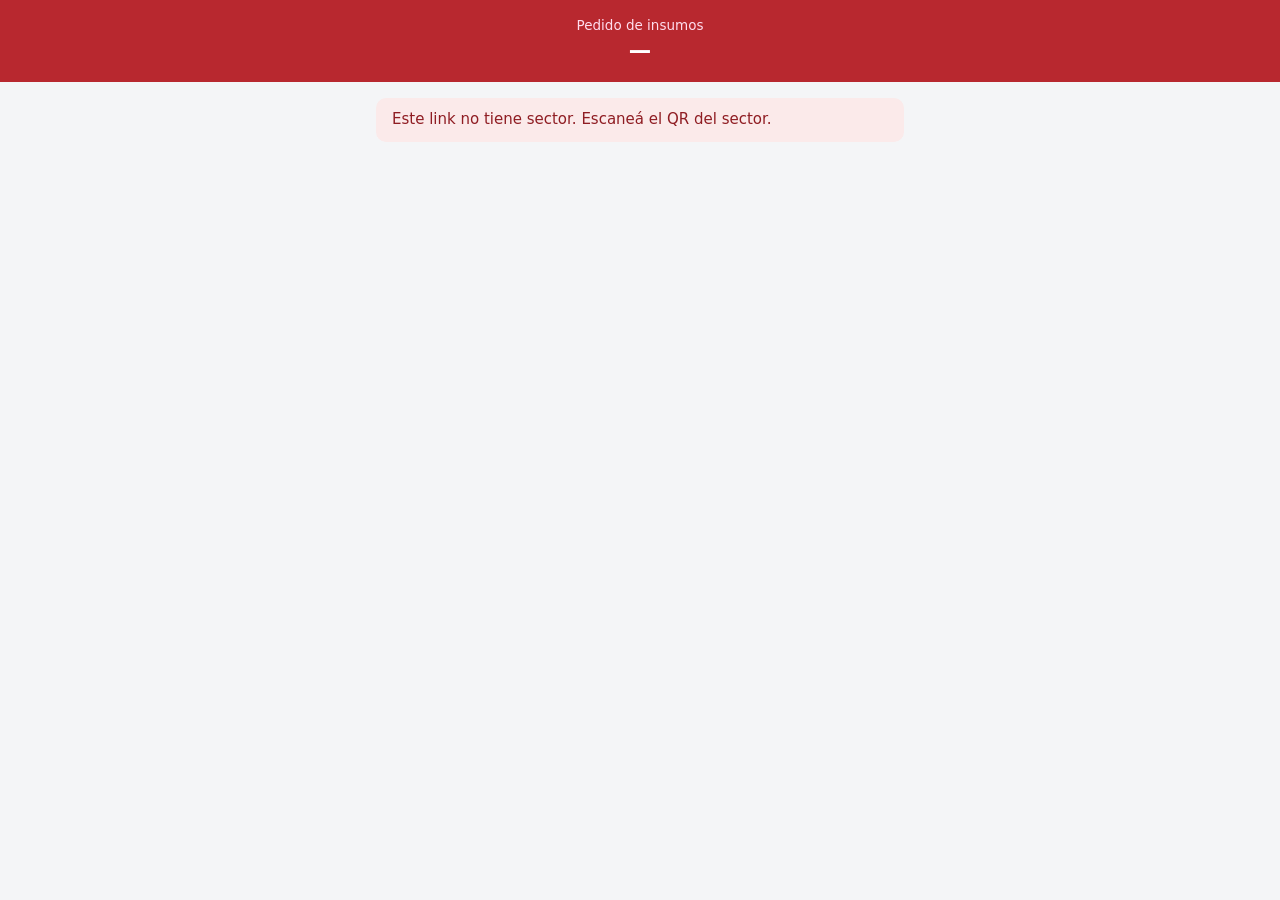
==== pedido.html @ e5bacec7 "Add files via upload" ====
<!DOCTYPE html>
<html lang="es">
<head>
<meta charset="utf-8">
<meta name="viewport" content="width=device-width, initial-scale=1">
<title>Pedido de insumos</title>
<link rel="stylesheet" href="estilos.css">
</head>
<body class="qr-page">
<header>
  <div class="muted" style="color:#fde">Pedido de insumos</div>
  <div class="sector" id="sector">Cargando…</div>
</header>

<main class="angosto">
  <div id="error" class="aviso error oculto"></div>

  <div id="form" class="oculto">
    <!-- Paso 1: empleado -->
    <div class="card">
      <p class="paso"><span class="n">1</span>¿Para quién es el pedido?</p>
      <div id="sugerido" class="oculto">
        <button class="resultado" id="btnSugerido"></button>
        <div class="muted" style="margin:.5rem 0">o buscá otro empleado:</div>
      </div>
      <div id="buscador">
        <div class="fila">
          <input id="q" placeholder="Legajo o apellido" autocomplete="off" inputmode="search">
          <button class="btn" id="btnBuscar">Buscar</button>
        </div>
        <div id="resultados"></div>
      </div>
      <div id="empElegido" class="elegido oculto">
        <span>👤</span><span class="n" id="empNombre"></span>
        <button class="link" id="btnCambiarEmp">Cambiar</button>
      </div>
    </div>

    <!-- Paso 2: insumos -->
    <div class="card">
      <p class="paso"><span class="n">2</span>¿Qué insumos necesitás?</p>
      <input id="filtro" class="oculto" placeholder="Filtrar insumos…" style="margin-bottom:.4rem">
      <div id="insumos"></div>
      <label for="obs">Observación (opcional)</label>
      <textarea id="obs" maxlength="300" placeholder="Ej.: talle L, se rompió el anterior…" style="min-height:60px"></textarea>
    </div>

    <button class="btn grande" id="btnEnviar">Enviar pedido</button>
    <p class="muted" style="text-align:center" id="resumen"></p>
  </div>

  <div id="listo" class="card listo oculto">
    <div class="tilde">✔</div>
    <h2 id="listoTitulo">Pedido enviado</h2>
    <p id="listoTexto"></p>
    <button class="btn sec" id="btnOtro">Hacer otro pedido</button>
  </div>
</main>

<script src="comun.js"></script>
<script>
var codigo = new URLSearchParams(location.search).get('a') || '';
var area = null, empleado = null, cantidades = {}, nonce = nuevoNonce();

function mostrarError(msg) { var e = $('#error'); e.textContent = msg; e.classList.remove('oculto'); }

async function iniciar() {
  if (!codigo) { $('#sector').textContent = '—'; return mostrarError('Este link no tiene sector. Escaneá el QR del sector.'); }
  try {
    area = await api('area', { codigo: codigo });
  } catch (e) { $('#sector').textContent = '—'; return mostrarError(e.message); }
  $('#sector').textContent = area.nombre;
  document.title = 'Pedido de insumos - ' + area.nombre;
  if (!area.insumos.length) return mostrarError('Este sector todavía no tiene insumos cargados. Avisale a Seguridad e Higiene.');
  if (area.insumos.length > 12) $('#filtro').classList.remove('oculto');
  pintarInsumos();
  var ult = null;
  try { ult = JSON.parse(localStorage.getItem('insumos_ultimo_empleado')); } catch (e) {}
  if (ult && ult.legajo) {
    $('#btnSugerido').innerHTML = '👤 <b>' + esc(ult.nombre) + '</b> <span class="muted">(legajo ' + esc(ult.legajo) + ')</span>';
    $('#btnSugerido').onclick = function () { elegir(ult); };
    $('#sugerido').classList.remove('oculto');
  }
  $('#form').classList.remove('oculto');
}

async function buscar() {
  var q = $('#q').value.trim();
  var cont = $('#resultados');
  if (!q) return;
  cont.innerHTML = '<p class="muted">Buscando…</p>';
  try {
    var r = await api('buscarEmpleado', { q: q });
    if (!r.length) { cont.innerHTML = '<p class="muted">No se encontró ningún empleado activo con "' + esc(q) + '".</p>'; return; }
    cont.innerHTML = '';
    r.forEach(function (emp) {
      var b = document.createElement('button');
      b.className = 'resultado';
      b.innerHTML = '<b>' + esc(emp.nombre) + '</b> <span class="muted">legajo ' + esc(emp.legajo) + '</span>';
      b.onclick = function () { elegir(emp); };
      cont.appendChild(b);
    });
    if (r.length === 1 && /^\d+$/.test(q)) elegir(r[0]);
  } catch (e) { cont.innerHTML = '<p class="aviso error">' + esc(e.message) + '</p>'; }
}

function elegir(emp) {
  empleado = emp;
  $('#empNombre').textContent = emp.nombre + ' (legajo ' + emp.legajo + ')';
  $('#empElegido').classList.remove('oculto');
  $('#buscador').classList.add('oculto');
  $('#sugerido').classList.add('oculto');
  $('#resultados').innerHTML = '';
  actualizarResumen();
}

function pintarInsumos() {
  var f = normalizar($('#filtro').value);
  var cont = $('#insumos');
  cont.innerHTML = '';
  area.insumos.forEach(function (ins) {
    if (f && normalizar(ins).indexOf(f) < 0) return;
    var c = cantidades[ins] || 0;
    var d = document.createElement('div');
    d.className = 'insumo' + (c ? ' con' : '');
    d.innerHTML = '<span class="n">' + esc(ins) + '</span>' +
      '<div class="stepper"><button aria-label="menos">−</button><span class="c">' + c + '</span><button aria-label="más">+</button></div>';
    var bs = d.querySelectorAll('button');
    bs[0].onclick = function () { cambiar(ins, -1); };
    bs[1].onclick = function () { cambiar(ins, 1); };
    cont.appendChild(d);
  });
}

function cambiar(ins, delta) {
  cantidades[ins] = Math.max(0, Math.min(99, (cantidades[ins] || 0) + delta));
  pintarInsumos();
  actualizarResumen();
}

function itemsElegidos() {
  return Object.keys(cantidades).filter(function (k) { return cantidades[k] > 0; })
    .map(function (k) { return { insumo: k, cantidad: cantidades[k] }; });
}

function actualizarResumen() {
  var it = itemsElegidos();
  var u = it.reduce(function (s, x) { return s + x.cantidad; }, 0);
  $('#resumen').textContent = it.length ? it.length + ' insumo(s), ' + u + ' unidad(es)' + (empleado ? ' para ' + empleado.nombre : '') : '';
}

async function enviar() {
  var it = itemsElegidos();
  if (!empleado) { toast('Elegí para quién es el pedido (paso 1).', 'error'); $('#q').focus(); return; }
  if (!it.length) { toast('Elegí al menos un insumo (paso 2).', 'error'); return; }
  var b = $('#btnEnviar');
  b.disabled = true; b.textContent = 'Enviando…';
  try {
    var r = await api('crearPedido', { area: codigo, legajo: empleado.legajo, items: it, obs: $('#obs').value, nonce: nonce });
    try { localStorage.setItem('insumos_ultimo_empleado', JSON.stringify(empleado)); } catch (e) {}
    $('#listoTitulo').textContent = 'Pedido #' + r.id + ' enviado';
    $('#listoTexto').innerHTML = 'Para <b>' + esc(r.empleado) + '</b>. El depósito ya lo recibió y te lo va a preparar.';
    $('#form').classList.add('oculto');
    $('#listo').classList.remove('oculto');
    window.scrollTo(0, 0);
  } catch (e) {
    toast(e.message, 'error');
  } finally {
    b.disabled = false; b.textContent = 'Enviar pedido';
  }
}

function otro() {
  cantidades = {}; nonce = nuevoNonce(); $('#obs').value = '';
  empleado = null;
  $('#empElegido').classList.add('oculto');
  $('#buscador').classList.remove('oculto');
  $('#q').value = '';
  $('#listo').classList.add('oculto');
  $('#form').classList.remove('oculto');
  pintarInsumos(); actualizarResumen();
}

$('#btnBuscar').onclick = buscar;
$('#q').addEventListener('keydown', function (e) { if (e.key === 'Enter') buscar(); });
$('#btnCambiarEmp').onclick = function () {
  empleado = null; $('#empElegido').classList.add('oculto'); $('#buscador').classList.remove('oculto'); $('#q').focus(); actualizarResumen();
};
$('#filtro').addEventListener('input', pintarInsumos);
$('#btnEnviar').onclick = enviar;
$('#btnOtro').onclick = otro;
iniciar();
</script>
</body>
</html>
---- estilos.css ----
:root {
  --acento: #b8282f;
  --acento-osc: #8f1d23;
  --acento-suave: #fbeaea;
  --tinta: #1f2328;
  --gris: #5f6b76;
  --linea: #dfe3e8;
  --fondo: #f4f5f7;
  --blanco: #fff;
  --ok: #1d7a46;
  --ok-suave: #e3f4ea;
  --alerta: #b26a00;
  --alerta-suave: #fff3dc;
  --radio: 12px;
}
* { box-sizing: border-box; }
html, body { margin: 0; }
body {
  font-family: system-ui, -apple-system, "Segoe UI", Roboto, Arial, sans-serif;
  color: var(--tinta); background: var(--fondo); font-size: 15px; line-height: 1.4;
}
h1, h2, h3 { margin: 0 0 .5em; line-height: 1.2; }
h1 { font-size: 1.35rem; } h2 { font-size: 1.15rem; } h3 { font-size: 1rem; }
a { color: var(--acento); }
.oculto { display: none !important; }
.muted { color: var(--gris); font-size: .9em; }
.fila { display: flex; gap: .6rem; align-items: center; flex-wrap: wrap; }
.espacio { flex: 1; }

/* ---------- Encabezado ---------- */
.top {
  background: var(--blanco); border-bottom: 1px solid var(--linea);
  padding: .6rem 1rem; display: flex; align-items: center; gap: .8rem; position: sticky; top: 0; z-index: 10;
}
.top img.logo { height: 34px; }
.top .titulo { font-weight: 700; }
.top .usuario { color: var(--gris); font-size: .9em; text-align: right; }

/* ---------- Pestañas ---------- */
.tabs { display: flex; gap: .25rem; padding: .5rem 1rem 0; overflow-x: auto; background: var(--blanco); border-bottom: 1px solid var(--linea); }
.tabs button {
  border: 0; background: none; padding: .65rem .9rem; font: inherit; color: var(--gris); cursor: pointer;
  border-bottom: 3px solid transparent; white-space: nowrap;
}
.tabs button.activa { color: var(--acento); border-bottom-color: var(--acento); font-weight: 600; }
.tabs .badge { background: var(--acento); color: #fff; border-radius: 99px; padding: 0 .45em; font-size: .78em; margin-left: .3em; }

main { max-width: 1150px; margin: 0 auto; padding: 1rem; }
.angosto { max-width: 560px; margin: 0 auto; }

/* ---------- Tarjetas ---------- */
.card { background: var(--blanco); border: 1px solid var(--linea); border-radius: var(--radio); padding: 1rem; margin-bottom: 1rem; }
.grid { display: grid; gap: 1rem; grid-template-columns: repeat(auto-fit, minmax(300px, 1fr)); }

/* ---------- Formularios ---------- */
label { display: block; font-size: .85em; color: var(--gris); margin: .6rem 0 .25rem; }
input, select, textarea {
  width: 100%; font: inherit; padding: .6rem .7rem; border: 1px solid var(--linea); border-radius: 8px; background: #fff; color: var(--tinta);
}
input:focus, select:focus, textarea:focus { outline: 2px solid var(--acento-suave); border-color: var(--acento); }
textarea { resize: vertical; min-height: 80px; }
.fila input, .fila select { width: auto; flex: 1; min-width: 140px; }

button.btn, a.btn {
  display: inline-flex; align-items: center; justify-content: center; gap: .4em;
  font: inherit; font-weight: 600; padding: .6rem 1rem; border-radius: 8px; border: 1px solid var(--acento);
  background: var(--acento); color: #fff; cursor: pointer; text-decoration: none;
}
button.btn:hover { background: var(--acento-osc); }
button.btn:disabled { opacity: .55; cursor: wait; }
.btn.sec { background: #fff; color: var(--acento); }
.btn.sec:hover { background: var(--acento-suave); }
.btn.ok { background: var(--ok); border-color: var(--ok); }
.btn.ok:hover { background: #155c34; }
.btn.chico { padding: .35rem .65rem; font-size: .88em; }
.btn.grande { padding: .9rem 1.2rem; font-size: 1.05rem; width: 100%; }
.link { background: none; border: 0; color: var(--acento); cursor: pointer; font: inherit; padding: 0; text-decoration: underline; }

/* ---------- Tablas ---------- */
.tabla-wrap { overflow-x: auto; }
table { width: 100%; border-collapse: collapse; font-size: .92em; }
th, td { text-align: left; padding: .5rem .55rem; border-bottom: 1px solid var(--linea); vertical-align: top; }
th { color: var(--gris); font-weight: 600; background: #fafbfc; position: sticky; top: 0; }
td.num, th.num { text-align: right; }
tr.inactivo td { color: #9aa3ab; }

/* ---------- Estados ---------- */
.estado { display: inline-block; padding: .1em .55em; border-radius: 99px; font-size: .8em; font-weight: 600; }
.estado.Pendiente { background: var(--alerta-suave); color: var(--alerta); }
.estado.Entregado { background: var(--ok-suave); color: var(--ok); }
.estado.Rechazado { background: #eceff2; color: var(--gris); }

/* ---------- Pedidos (depósito) ---------- */
.pedidos { display: grid; gap: 1rem; grid-template-columns: repeat(auto-fill, minmax(320px, 1fr)); }
.pedido { background: #fff; border: 1px solid var(--linea); border-left: 5px solid var(--alerta); border-radius: var(--radio); padding: .9rem 1rem; }
.pedido.nuevo { animation: titila 1.2s ease-in-out 4; }
@keyframes titila { 50% { background: var(--alerta-suave); } }
.pedido .cab { display: flex; justify-content: space-between; gap: .5rem; align-items: baseline; }
.pedido .num { font-weight: 800; font-size: 1.1rem; }
.pedido .emp { font-size: 1.05rem; font-weight: 600; margin: .3rem 0 0; }
.pedido ul { list-style: none; padding: 0; margin: .7rem 0; }
.pedido li { display: flex; justify-content: space-between; align-items: center; gap: .5rem; padding: .35rem 0; border-top: 1px dashed var(--linea); }
.pedido li input { width: 70px; text-align: center; padding: .35rem; }
.pedido .obs { background: var(--fondo); border-radius: 8px; padding: .4rem .6rem; font-size: .9em; margin: .4rem 0; }
.vacio { text-align: center; color: var(--gris); padding: 2.5rem 1rem; }

.aviso { padding: .7rem 1rem; border-radius: 10px; margin-bottom: 1rem; }
.aviso.alerta { background: var(--alerta-suave); color: #6b4000; }
.aviso.ok { background: var(--ok-suave); color: #0f4a2a; }
.aviso.error { background: var(--acento-suave); color: var(--acento-osc); }

/* ---------- Estadísticas ---------- */
.kpis { display: grid; gap: .8rem; grid-template-columns: repeat(auto-fit, minmax(150px, 1fr)); margin-bottom: 1rem; }
.kpi { background: #fff; border: 1px solid var(--linea); border-radius: var(--radio); padding: .8rem 1rem; }
.kpi .v { font-size: 1.6rem; font-weight: 800; }
.kpi .l { color: var(--gris); font-size: .85em; }
.barras .b { display: grid; grid-template-columns: minmax(110px, 38%) 1fr auto; gap: .5rem; align-items: center; margin: .3rem 0; font-size: .9em; }
.barras .b .n { overflow: hidden; text-overflow: ellipsis; white-space: nowrap; }
.barras .b .t { background: var(--fondo); border-radius: 4px; height: 14px; }
.barras .b .t span { display: block; height: 100%; border-radius: 4px; background: var(--acento); }
.barras .b .c { font-variant-numeric: tabular-nums; font-weight: 600; min-width: 2.5em; text-align: right; }
.columnas { display: flex; align-items: flex-end; gap: 3px; height: 150px; padding-top: 1rem; }
.columnas .col { flex: 1; background: var(--acento); border-radius: 3px 3px 0 0; position: relative; min-height: 2px; }
.columnas .col:hover::after {
  content: attr(data-t); position: absolute; bottom: 100%; left: 50%; transform: translateX(-50%);
  background: var(--tinta); color: #fff; font-size: .75em; padding: .2em .45em; border-radius: 4px; white-space: nowrap;
}
.ejes { display: flex; justify-content: space-between; color: var(--gris); font-size: .78em; margin-top: .3rem; }

/* ---------- Áreas / QR ---------- */
.area-item { display: flex; gap: .8rem; align-items: center; padding: .6rem 0; border-bottom: 1px solid var(--linea); flex-wrap: wrap; }
.area-item .nom { font-weight: 600; flex: 1; min-width: 160px; }
.chips { display: flex; flex-wrap: wrap; gap: .35rem; margin-top: .5rem; }
.chip { border: 1px solid var(--linea); background: #fff; border-radius: 99px; padding: .2rem .65rem; font-size: .85em; cursor: pointer; }
.chip:hover { border-color: var(--acento); color: var(--acento); }
.qr-box { text-align: center; }
.qr-box svg, .qr-box img { width: 260px; height: 260px; }

/* ---------- Modal ---------- */
.modal-fondo { position: fixed; inset: 0; background: rgba(20, 24, 28, .45); display: flex; align-items: center; justify-content: center; z-index: 50; padding: 1rem; }
.modal { background: #fff; border-radius: var(--radio); padding: 1.2rem; width: 100%; max-width: 520px; max-height: 92vh; overflow: auto; }

/* ---------- Toast ---------- */
.toast {
  position: fixed; left: 50%; bottom: 1.2rem; transform: translate(-50%, 30px); opacity: 0; transition: .25s;
  background: var(--tinta); color: #fff; padding: .7rem 1.1rem; border-radius: 10px; z-index: 100; max-width: 92vw;
}
.toast.ver { transform: translate(-50%, 0); opacity: 1; }
.toast.ok { background: var(--ok); }
.toast.error { background: var(--acento-osc); }

/* ---------- Página del QR ---------- */
.qr-page header { background: var(--acento); color: #fff; padding: 1rem; text-align: center; }
.qr-page header .sector { font-size: 1.4rem; font-weight: 800; }
.paso { font-weight: 700; margin: 0 0 .5rem; }
.paso .n { display: inline-flex; width: 1.6em; height: 1.6em; border-radius: 50%; background: var(--acento); color: #fff; align-items: center; justify-content: center; font-size: .85em; margin-right: .4em; }
.resultado { display: block; width: 100%; text-align: left; background: #fff; border: 1px solid var(--linea); border-radius: 10px; padding: .7rem .9rem; margin-top: .5rem; font: inherit; cursor: pointer; }
.resultado:hover { border-color: var(--acento); }
.elegido { display: flex; align-items: center; gap: .6rem; background: var(--ok-suave); border-radius: 10px; padding: .7rem .9rem; }
.elegido .n { flex: 1; font-weight: 600; }
.insumo { display: flex; align-items: center; gap: .6rem; padding: .6rem 0; border-bottom: 1px solid var(--linea); }
.insumo .n { flex: 1; }
.insumo.con { font-weight: 600; }
.stepper { display: flex; align-items: center; gap: .2rem; }
.stepper button { width: 2.4rem; height: 2.4rem; border-radius: 50%; border: 1px solid var(--linea); background: #fff; font-size: 1.2rem; cursor: pointer; color: var(--acento); }
.stepper .c { min-width: 2rem; text-align: center; font-weight: 700; font-size: 1.1rem; }
.listo { text-align: center; padding: 2rem 1rem; }
.listo .tilde { font-size: 3.5rem; color: var(--ok); }

@media print {
  .top, .tabs, .no-print { display: none !important; }
  body { background: #fff; }
}
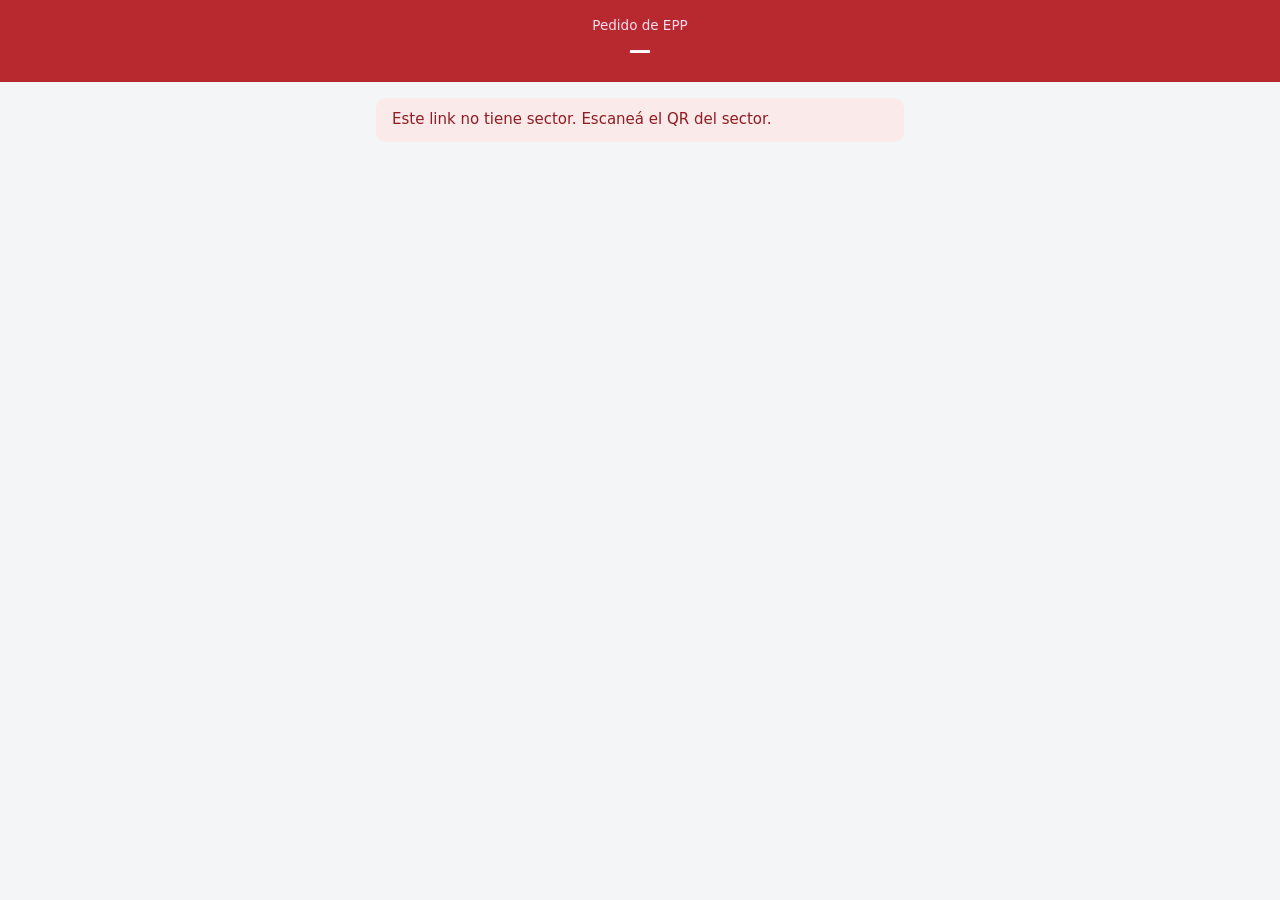
==== commit ee0d8a9b: "Add files via upload" ====
--- a/pedido.html
+++ b/pedido.html
@@ -3,17 +3,32 @@
 <head>
 <meta charset="utf-8">
 <meta name="viewport" content="width=device-width, initial-scale=1">
-<title>Pedido de insumos</title>
+<title>Pedido de EPP</title>
 <link rel="stylesheet" href="estilos.css">
 </head>
 <body class="qr-page">
 <header>
-  <div class="muted" style="color:#fde">Pedido de insumos</div>
+  <div class="muted" style="color:#fde">Pedido de EPP</div>
   <div class="sector" id="sector">Cargando…</div>
+  <div id="quien" class="oculto" style="font-size:.85em;margin-top:.3rem;color:#fde">
+    <span id="quienNombre"></span> · <button class="link" id="btnSalir" style="color:#fff">Salir</button>
+  </div>
 </header>
 
 <main class="angosto">
   <div id="error" class="aviso error oculto"></div>
+
+  <!-- Login del supervisor -->
+  <div id="login" class="card oculto">
+    <h2>Ingresá para hacer el pedido</h2>
+    <p class="muted" style="margin-top:0">Solo los supervisores habilitados pueden pedir EPP. Ingresás una vez y el celular te recuerda.</p>
+    <div id="loginMsg" class="aviso error oculto"></div>
+    <label for="lUsuario">Usuario</label>
+    <input id="lUsuario" autocomplete="username" autocapitalize="none">
+    <label for="lClave">Contraseña</label>
+    <input id="lClave" type="password" autocomplete="current-password">
+    <button class="btn grande" id="btnLogin" style="margin-top:1rem">Ingresar</button>
+  </div>
 
   <div id="form" class="oculto">
     <!-- Paso 1: empleado -->
@@ -38,8 +53,8 @@
 
     <!-- Paso 2: insumos -->
     <div class="card">
-      <p class="paso"><span class="n">2</span>¿Qué insumos necesitás?</p>
-      <input id="filtro" class="oculto" placeholder="Filtrar insumos…" style="margin-bottom:.4rem">
+      <p class="paso"><span class="n">2</span>¿Qué EPP necesitás?</p>
+      <input id="filtro" class="oculto" placeholder="Filtrar EPP…" style="margin-bottom:.4rem">
       <div id="insumos"></div>
       <label for="obs">Observación (opcional)</label>
       <textarea id="obs" maxlength="300" placeholder="Ej.: talle L, se rompió el anterior…" style="min-height:60px"></textarea>
@@ -62,21 +77,57 @@
 var codigo = new URLSearchParams(location.search).get('a') || '';
 var area = null, empleado = null, cantidades = {}, nonce = nuevoNonce();
 
-function mostrarError(msg) { var e = $('#error'); e.textContent = msg; e.classList.remove('oculto'); }
+function mostrarError(msg, conSalir) {
+  var e = $('#error');
+  e.innerHTML = esc(msg) + (conSalir ? '<div style="margin-top:.5rem"><button class="link" onclick="salir()">Ingresar con otro usuario</button></div>' : '');
+  e.classList.remove('oculto');
+}
+
+function mostrarLogin(msg) {
+  $('#form').classList.add('oculto');
+  $('#quien').classList.add('oculto');
+  $('#error').classList.add('oculto');
+  $('#login').classList.remove('oculto');
+  if (msg) { $('#loginMsg').textContent = msg; $('#loginMsg').classList.remove('oculto'); }
+  $('#lUsuario').focus();
+}
+
+function salir() { sesion.borrar(); mostrarLogin(); }
+
+async function login() {
+  var b = $('#btnLogin'); b.disabled = true;
+  $('#loginMsg').classList.add('oculto');
+  try {
+    var r = await api('login', { usuario: $('#lUsuario').value, clave: $('#lClave').value });
+    sesion.guardar({ token: r.token, usuario: r.usuario });
+    $('#lClave').value = '';
+    $('#login').classList.add('oculto');
+    iniciar();
+  } catch (e) { $('#loginMsg').textContent = e.message; $('#loginMsg').classList.remove('oculto'); }
+  finally { b.disabled = false; }
+}
 
 async function iniciar() {
   if (!codigo) { $('#sector').textContent = '—'; return mostrarError('Este link no tiene sector. Escaneá el QR del sector.'); }
+  var s = sesion.leer();
+  if (!s || !s.token) { $('#sector').textContent = 'Ingresá'; return mostrarLogin(); }
+  $('#quienNombre').textContent = 'Pide: ' + s.usuario.nombre;
+  $('#quien').classList.remove('oculto');
   try {
     area = await api('area', { codigo: codigo });
-  } catch (e) { $('#sector').textContent = '—'; return mostrarError(e.message); }
+  } catch (e) {
+    if (e.sesionVencida) { sesion.borrar(); return mostrarLogin(e.message); }
+    $('#sector').textContent = '—'; return mostrarError(e.message, true);
+  }
+  $('#error').classList.add('oculto');
   $('#sector').textContent = area.nombre;
-  document.title = 'Pedido de insumos - ' + area.nombre;
-  if (!area.insumos.length) return mostrarError('Este sector todavía no tiene insumos cargados. Avisale a Seguridad e Higiene.');
+  document.title = 'Pedido de EPP - ' + area.nombre;
+  if (!area.insumos.length) return mostrarError('Este sector todavía no tiene EPP cargados. Avisale a Seguridad e Higiene.');
   if (area.insumos.length > 12) $('#filtro').classList.remove('oculto');
   pintarInsumos();
   var ult = null;
   try { ult = JSON.parse(localStorage.getItem('insumos_ultimo_empleado')); } catch (e) {}
-  if (ult && ult.legajo) {
+  if (ult && ult.legajo && !empleado) {
     $('#btnSugerido').innerHTML = '👤 <b>' + esc(ult.nombre) + '</b> <span class="muted">(legajo ' + esc(ult.legajo) + ')</span>';
     $('#btnSugerido').onclick = function () { elegir(ult); };
     $('#sugerido').classList.remove('oculto');
@@ -101,7 +152,10 @@
       cont.appendChild(b);
     });
     if (r.length === 1 && /^\d+$/.test(q)) elegir(r[0]);
-  } catch (e) { cont.innerHTML = '<p class="aviso error">' + esc(e.message) + '</p>'; }
+  } catch (e) {
+    if (e.sesionVencida) { sesion.borrar(); return mostrarLogin(e.message); }
+    cont.innerHTML = '<p class="aviso error">' + esc(e.message) + '</p>';
+  }
 }
 
 function elegir(emp) {
@@ -146,13 +200,13 @@
 function actualizarResumen() {
   var it = itemsElegidos();
   var u = it.reduce(function (s, x) { return s + x.cantidad; }, 0);
-  $('#resumen').textContent = it.length ? it.length + ' insumo(s), ' + u + ' unidad(es)' + (empleado ? ' para ' + empleado.nombre : '') : '';
+  $('#resumen').textContent = it.length ? it.length + ' EPP, ' + u + ' unidad(es)' + (empleado ? ' para ' + empleado.nombre : '') : '';
 }
 
 async function enviar() {
   var it = itemsElegidos();
   if (!empleado) { toast('Elegí para quién es el pedido (paso 1).', 'error'); $('#q').focus(); return; }
-  if (!it.length) { toast('Elegí al menos un insumo (paso 2).', 'error'); return; }
+  if (!it.length) { toast('Elegí al menos un EPP (paso 2).', 'error'); return; }
   var b = $('#btnEnviar');
   b.disabled = true; b.textContent = 'Enviando…';
   try {
@@ -164,7 +218,8 @@
     $('#listo').classList.remove('oculto');
     window.scrollTo(0, 0);
   } catch (e) {
-    toast(e.message, 'error');
+    if (e.sesionVencida) { sesion.borrar(); mostrarLogin(e.message + ' Tu pedido no se perdió: ingresá y tocá Enviar de nuevo.'); }
+    else toast(e.message, 'error');
   } finally {
     b.disabled = false; b.textContent = 'Enviar pedido';
   }
@@ -181,6 +236,10 @@
   pintarInsumos(); actualizarResumen();
 }
 
+$('#btnLogin').onclick = login;
+$('#lClave').addEventListener('keydown', function (e) { if (e.key === 'Enter') login(); });
+$('#lUsuario').addEventListener('keydown', function (e) { if (e.key === 'Enter') $('#lClave').focus(); });
+$('#btnSalir').onclick = salir;
 $('#btnBuscar').onclick = buscar;
 $('#q').addEventListener('keydown', function (e) { if (e.key === 'Enter') buscar(); });
 $('#btnCambiarEmp').onclick = function () {
